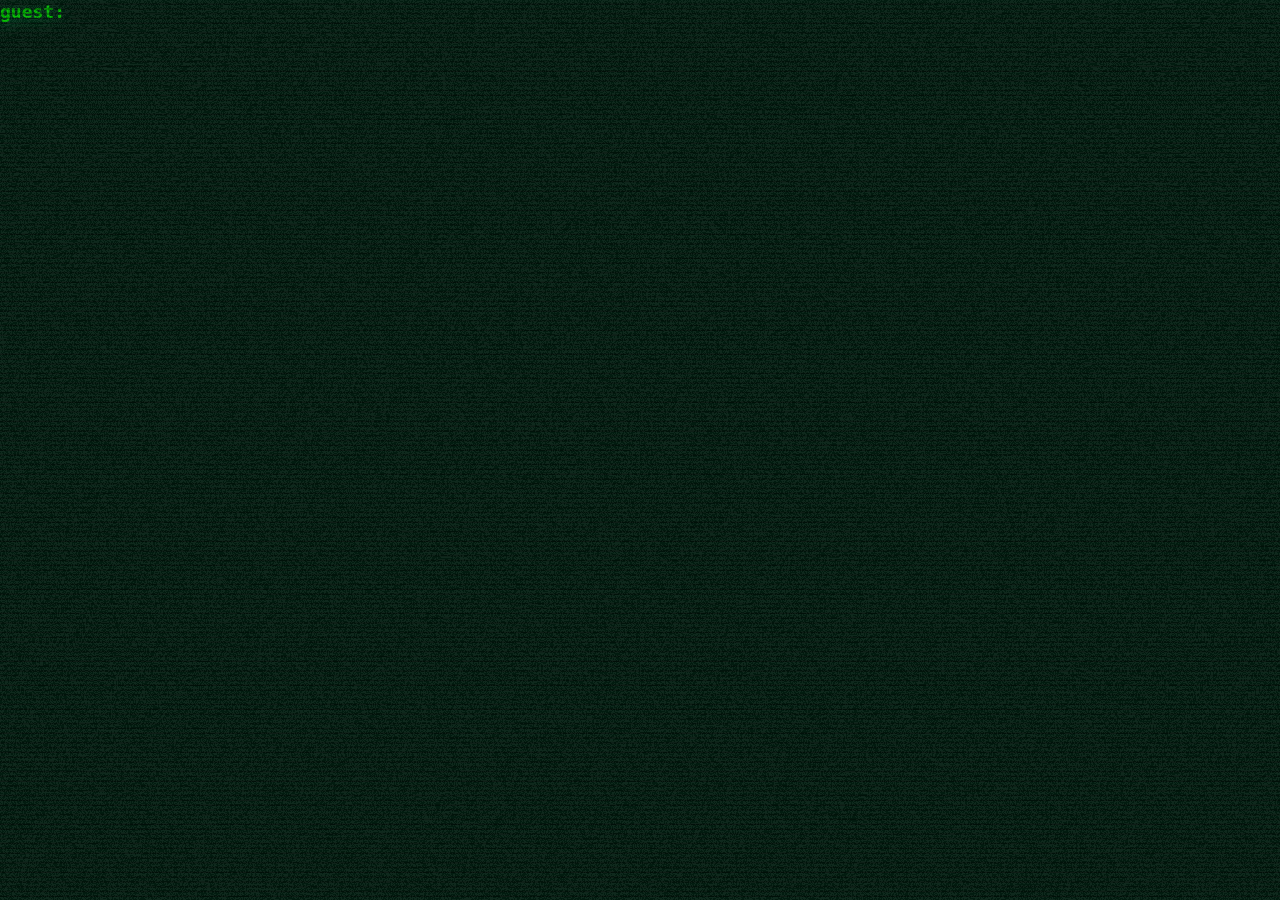
==== index.html @ 828144a5 "first commit" ====
<!doctype html>
<html lang="ru">
    <head>
        <meta charset="UTF-8">
        <meta name="viewport"
              content="width=device-width, user-scalable=no, initial-scale=1.0, maximum-scale=1.0, minimum-scale=1.0">
        <meta http-equiv="X-UA-Compatible" content="ie=edge">
        <title>Портфолио</title>
        <link rel="stylesheet" type="text/css" href="/assets/css/style.css">
    </head>
    <body>

    <div id="cmd1"></div>

    <script type="text/javascript" src="/assets/js/cmd.js"></script>

    <script type="text/javascript">
        new Cmd({
            selector: 'cmd1',
            old: 1,
        });
    </script>

    </body>
</html>
---- assets/css/style.css ----
body {
    margin: 0;
    padding: 0;
}
* {
    box-sizing: border-box;
}
.cmd-container {
    background-color: transparent;
    line-height: 1.3;
    transform: translateZ(0);
    width: 100%;
    height: 100vh;
    position: relative;
}
.cmd-input-container {
    display: flex;
}
.cmd-row {
    display: flex;
}
.cmd-row-name {
    color: #00b700;
    font-weight: bold;
    padding-right: 1ch;
}
.cmd-row-body-input {
    /*display: flex;*/
    position: relative;
}
.cmd-input {
    caret-color: transparent;
    word-break: break-all;
}
.cmd-input:hover {
    outline:none;
}
.cmd-input:focus {
    outline:none;
}
.cmd-input-cursor {
    position: absolute;
    top: 3px;
    left: 0;
    /*top: 50%;*/
    /*transform: translateY(-50%);*/
    display: none;
    content: "";
    animation: blink .4s ease-in-out infinite alternate;
    background-color: #fff;
    color: #101010;
    font-size: 18px;
    height: 17px;
    width: 10px;
}
.terminal.cmd-input-focus .cmd-input-cursor {
    display: inline-block;
}
@keyframes blink {
    0% {
        opacity: 0
    }

    to {
        opacity: 1
    }
}


.terminal {
    background-color: #000;
    color: #fff;
    font-family: monospace;
    font-size: 18px;
    line-height: 1.3;
    margin: 0;
    padding: 0;
}
.terminal-old {
    background-color: #031e11;
    text-shadow: 0 0.2rem 1rem #0c7b46;
}

.flicker {
    position: fixed;
    top: 0;
    left: 0;
    bottom: 0;
    right: 0;
    background: rgba(18, 16, 16, 0.2);
    opacity: 0;
    z-index: 1000;
    pointer-events: none;
    animation: flicker 0.12s infinite;
}
@keyframes flicker {
    0% {
        opacity: 0.552;
    }
    5% {
        opacity: 0.48287;
    }
    10% {
        opacity: 0.59134;
    }
    15.0% {
        opacity: 0.79543;
    }
    20% {
        opacity: 0.75134;
    }
    25% {
        opacity: 0.1956;
    }
    30.0% {
        opacity: 0.90687;
    }
    35% {
        opacity: 0.122;
    }
    40% {
        opacity: 0.62254;
    }
    45% {
        opacity: 0.56977;
    }
    50% {
        opacity: 0.9925;
    }
    55.0% {
        opacity: 0.55487;
    }
    60.0% {
        opacity: 0.16607;
    }
    65% {
        opacity: 0.12353;
    }
    70% {
        opacity: 0.2214;
    }
    75% {
        opacity: 0.67908;
    }
    80% {
        opacity: 0.97163;
    }
    85.0% {
        opacity: 0.1275;
    }
    90% {
        opacity: 0.37186;
    }
    95% {
        opacity: 0.24475;
    }
    100% {
        opacity: 0.37221;
    }
}
.scanlines {
    top: 0;
    left: 0;
    height: 100%;
    width: 100%;
    background: linear-gradient(
            to bottom,
            rgba(255,255,255,0),
            rgba(255,255,255,0) 50%,
            rgba(0,0,0,.2) 70%,
            rgba(0,0,0,.6)
    );
    background-size: 100% .3rem;
    position: fixed;
    pointer-events: none;
}
.scanlines:before {
    position: absolute;
    top: 0px;
    width: 100%;
    height: 5px;
    background: #fff;
    background: linear-gradient(to bottom,
    rgba(255,0,0,0) 0%,
    rgba(255,250,250,1) 50%,
    rgba(255,255,255,0.98) 51%,
    rgba(255,0,0,0) 100%
    ); /* W3C */
    opacity: .1;
}
.scanlines:after {
    box-shadow: 0 2px 6px rgba(25,25,25,0.2),
    inset 0 1px rgba(50,50,50,0.1),
    inset 0 3px rgba(50,50,50,0.05),
    inset 0 3px 8px rgba(64,64,64,0.05),
    inset 0 -5px 10px rgba(25,25,25,0.1);
}

.terminal.cmd-input-focus .scanlines:before {
    content: '';
    display: block;
    animation: vline calc(var(--time, 2) * 1s) linear infinite;
}

@keyframes vline {
    to { transform: translate(0, 100vh)}
}
/* turn off animation */
.tv {
    height: 100vh;
    position: relative;
}
.tv.collapse {
    animation: size 2s ease-out;
    animation-fill-mode: forwards;
}
.tv.collapse:before {
    content: '';
    display: block;
    height: 100%;
    position: absolute;
    left: 0;
    right: 0;
    bottom: 0;
    top: 0;
    background: white;
    z-index: 1;
    opacity: 0;
    animation: opacity 2s ease-out;
    animation-fill-mode: forwards;
}
.noise {
    position: fixed;
    top: 0;
    left: 0;
    bottom: 0;
    right: 0;
    z-index: 2000;
    opacity: 0.05;
    pointer-events: none;
    background:
            repeating-radial-gradient(#000 0 0.0001%,#fff 0 0.0002%) 50% 0/2500px 2500px,
            repeating-conic-gradient(#000 0 0.0001%,#fff 0 0.0002%) 50% 50%/2500px 2500px;
    background-blend-mode: difference;
    animation: shift .2s infinite alternate;
}
@keyframes shift {
    100% {
        background-position: 50% 0, 50% 60%;
    }
}
@media (prefers-reduced-motion) {
    .noise, .flicker, .scanlines:before {
        animation: none !important;
    }
}
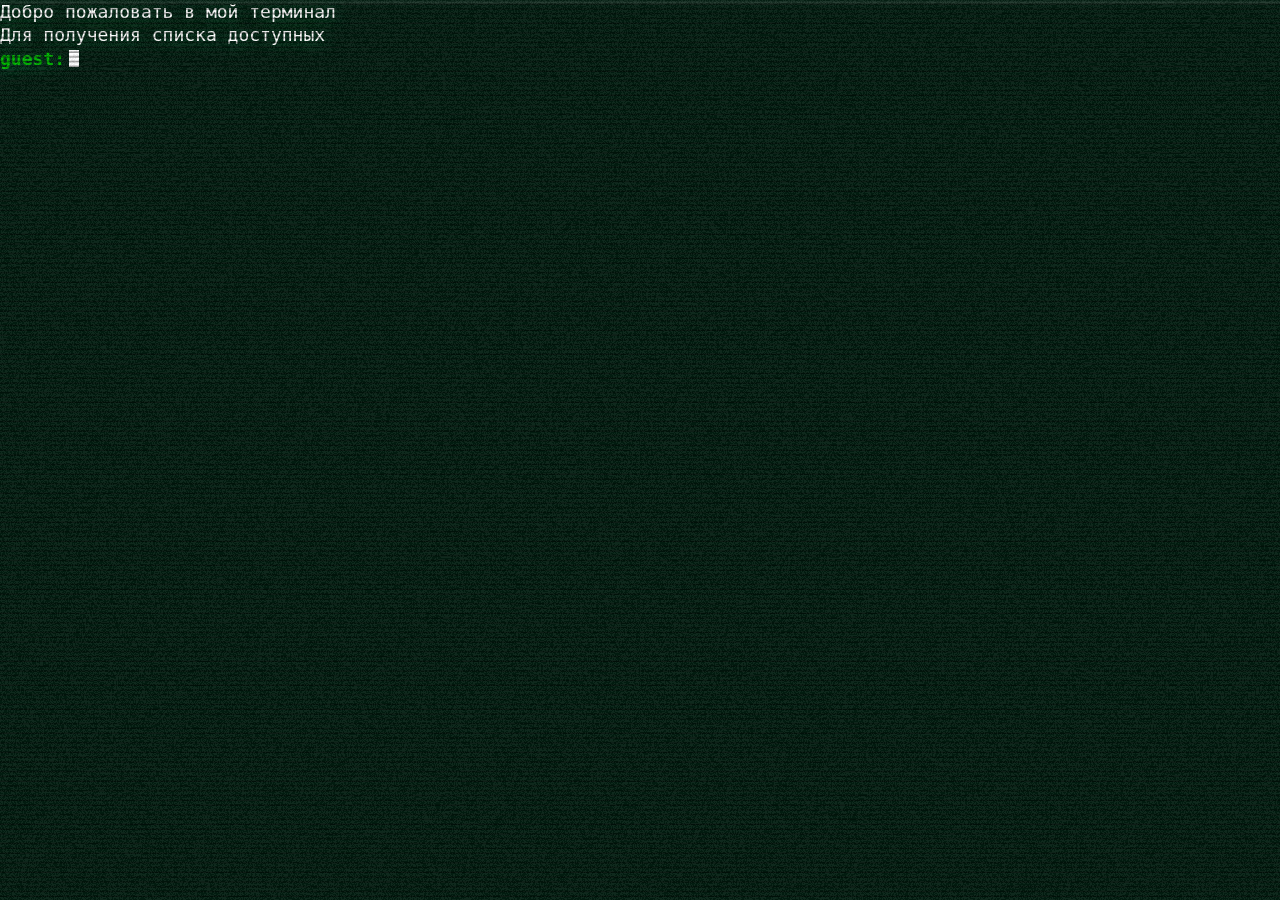
==== commit 99f670be: "Добавлены команды: help, about, template-change, portfolio, portfolio {id}, history, history-clear, " ====
--- a/index.html
+++ b/index.html
@@ -17,7 +17,7 @@
     <script type="text/javascript">
         new Cmd({
             selector: 'cmd1',
-            old: 1,
+            old: 1
         });
     </script>
 
--- a/assets/css/style.css
+++ b/assets/css/style.css
@@ -1,6 +1,7 @@
 body {
     margin: 0;
     padding: 0;
+    overflow-x: hidden;
 }
 * {
     box-sizing: border-box;
@@ -10,25 +11,26 @@
     line-height: 1.3;
     transform: translateZ(0);
     width: 100%;
-    height: 100vh;
+    min-height: 100vh;
     position: relative;
 }
 .cmd-input-container {
     display: flex;
 }
 .cmd-row {
-    display: flex;
+    /*display: flex;*/
 }
 .cmd-row-name {
     color: #00b700;
     font-weight: bold;
     padding-right: 1ch;
-}
-.cmd-row-body-input {
-    /*display: flex;*/
-    position: relative;
+    display: inline-block;
+}
+.cmd-row-body {
+    display: inline;
 }
 .cmd-input {
+    display: inline;
     caret-color: transparent;
     word-break: break-all;
 }
@@ -42,8 +44,6 @@
     position: absolute;
     top: 3px;
     left: 0;
-    /*top: 50%;*/
-    /*transform: translateY(-50%);*/
     display: none;
     content: "";
     animation: blink .4s ease-in-out infinite alternate;
@@ -56,16 +56,6 @@
 .terminal.cmd-input-focus .cmd-input-cursor {
     display: inline-block;
 }
-@keyframes blink {
-    0% {
-        opacity: 0
-    }
-
-    to {
-        opacity: 1
-    }
-}
-
 
 .terminal {
     background-color: #000;
@@ -93,72 +83,8 @@
     pointer-events: none;
     animation: flicker 0.12s infinite;
 }
-@keyframes flicker {
-    0% {
-        opacity: 0.552;
-    }
-    5% {
-        opacity: 0.48287;
-    }
-    10% {
-        opacity: 0.59134;
-    }
-    15.0% {
-        opacity: 0.79543;
-    }
-    20% {
-        opacity: 0.75134;
-    }
-    25% {
-        opacity: 0.1956;
-    }
-    30.0% {
-        opacity: 0.90687;
-    }
-    35% {
-        opacity: 0.122;
-    }
-    40% {
-        opacity: 0.62254;
-    }
-    45% {
-        opacity: 0.56977;
-    }
-    50% {
-        opacity: 0.9925;
-    }
-    55.0% {
-        opacity: 0.55487;
-    }
-    60.0% {
-        opacity: 0.16607;
-    }
-    65% {
-        opacity: 0.12353;
-    }
-    70% {
-        opacity: 0.2214;
-    }
-    75% {
-        opacity: 0.67908;
-    }
-    80% {
-        opacity: 0.97163;
-    }
-    85.0% {
-        opacity: 0.1275;
-    }
-    90% {
-        opacity: 0.37186;
-    }
-    95% {
-        opacity: 0.24475;
-    }
-    100% {
-        opacity: 0.37221;
-    }
-}
 .scanlines {
+    display: none;
     top: 0;
     left: 0;
     height: 100%;
@@ -195,41 +121,17 @@
     inset 0 3px 8px rgba(64,64,64,0.05),
     inset 0 -5px 10px rgba(25,25,25,0.1);
 }
-
 .terminal.cmd-input-focus .scanlines:before {
     content: '';
     display: block;
     animation: vline calc(var(--time, 2) * 1s) linear infinite;
 }
-
-@keyframes vline {
-    to { transform: translate(0, 100vh)}
-}
-/* turn off animation */
-.tv {
-    height: 100vh;
-    position: relative;
-}
-.tv.collapse {
-    animation: size 2s ease-out;
-    animation-fill-mode: forwards;
-}
-.tv.collapse:before {
-    content: '';
+.terminal-old .scanlines {
     display: block;
-    height: 100%;
-    position: absolute;
-    left: 0;
-    right: 0;
-    bottom: 0;
-    top: 0;
-    background: white;
-    z-index: 1;
-    opacity: 0;
-    animation: opacity 2s ease-out;
-    animation-fill-mode: forwards;
-}
+}
+
 .noise {
+    display: none;
     position: fixed;
     top: 0;
     left: 0;
@@ -244,13 +146,98 @@
     background-blend-mode: difference;
     animation: shift .2s infinite alternate;
 }
+@media (prefers-reduced-motion) {
+    .noise, .flicker, .scanlines:before {
+        animation: none !important;
+    }
+}
+.terminal-old .noise {
+    display: block;
+}
+.cmd-hide {
+    display: inline;
+    /*display: none;*/
+}
+
+@keyframes blink {
+    0% {
+        opacity: 0
+    }
+
+    to {
+        opacity: 1
+    }
+}
+@keyframes flicker {
+    0% {
+        opacity: 0.552;
+    }
+    5% {
+        opacity: 0.48287;
+    }
+    10% {
+        opacity: 0.59134;
+    }
+    15.0% {
+        opacity: 0.79543;
+    }
+    20% {
+        opacity: 0.75134;
+    }
+    25% {
+        opacity: 0.1956;
+    }
+    30.0% {
+        opacity: 0.90687;
+    }
+    35% {
+        opacity: 0.122;
+    }
+    40% {
+        opacity: 0.62254;
+    }
+    45% {
+        opacity: 0.56977;
+    }
+    50% {
+        opacity: 0.9925;
+    }
+    55.0% {
+        opacity: 0.55487;
+    }
+    60.0% {
+        opacity: 0.16607;
+    }
+    65% {
+        opacity: 0.12353;
+    }
+    70% {
+        opacity: 0.2214;
+    }
+    75% {
+        opacity: 0.67908;
+    }
+    80% {
+        opacity: 0.97163;
+    }
+    85.0% {
+        opacity: 0.1275;
+    }
+    90% {
+        opacity: 0.37186;
+    }
+    95% {
+        opacity: 0.24475;
+    }
+    100% {
+        opacity: 0.37221;
+    }
+}
+@keyframes vline {
+    to { transform: translate(0, 100vh)}
+}
 @keyframes shift {
     100% {
         background-position: 50% 0, 50% 60%;
     }
-}
-@media (prefers-reduced-motion) {
-    .noise, .flicker, .scanlines:before {
-        animation: none !important;
-    }
 }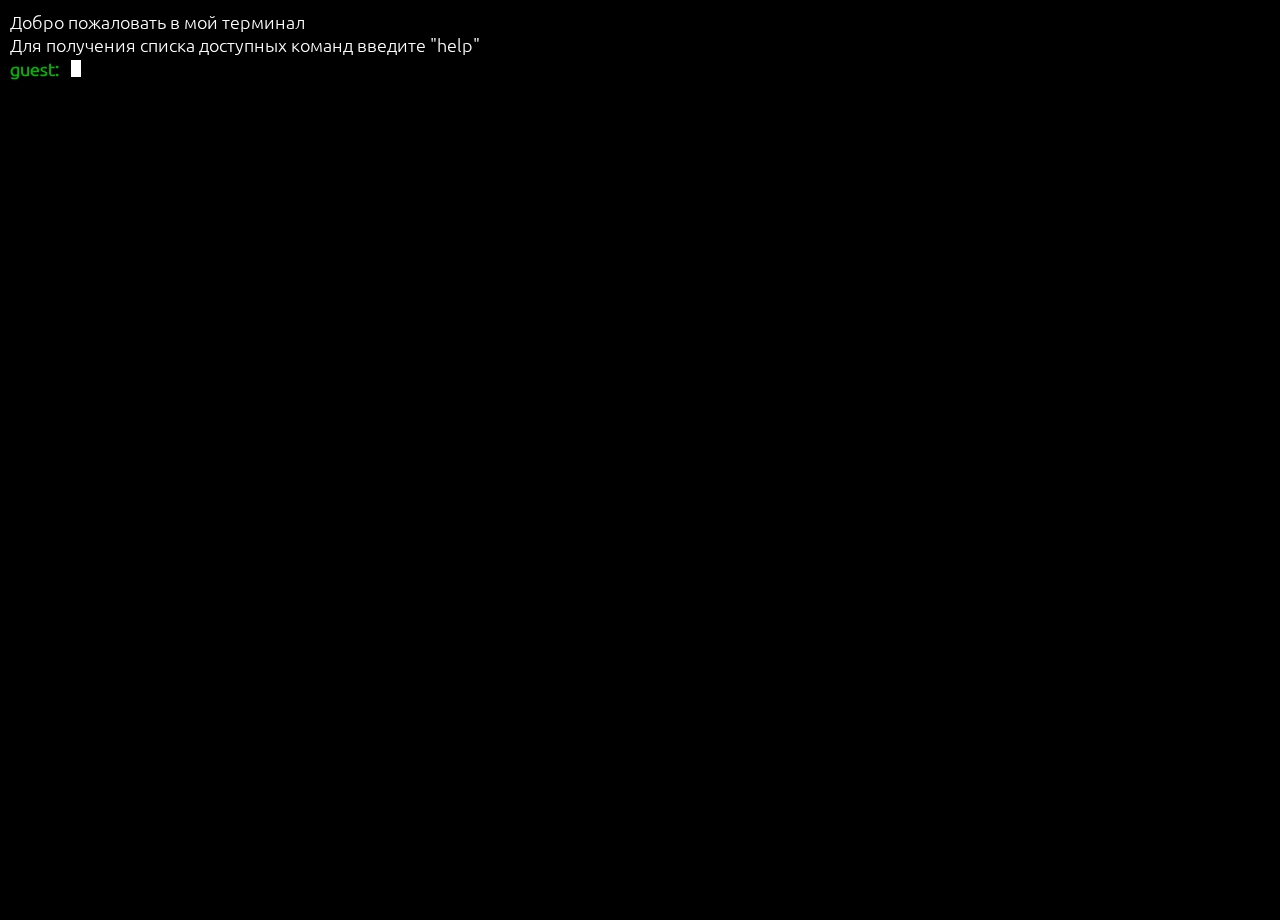
==== commit d4152d01: "Добавлен список портфолии, временно убрано плавная печать текста, добавлен шрифт ubuntu" ====
--- a/index.html
+++ b/index.html
@@ -16,8 +16,7 @@
 
     <script type="text/javascript">
         new Cmd({
-            selector: 'cmd1',
-            old: 1
+            selector: 'cmd1'
         });
     </script>
 
--- a/assets/css/style.css
+++ b/assets/css/style.css
@@ -1,3 +1,7 @@
+@font-face {
+    font-family: 'ubuntu';
+    src: url(/assets/fonts/ubuntu.ttf);
+}
 body {
     margin: 0;
     padding: 0;
@@ -56,15 +60,18 @@
 .terminal.cmd-input-focus .cmd-input-cursor {
     display: inline-block;
 }
+.cmd-block-message a {
+    color: #fff;
+}
 
 .terminal {
     background-color: #000;
     color: #fff;
-    font-family: monospace;
+    font-family: 'ubuntu', sans-serif;
     font-size: 18px;
     line-height: 1.3;
     margin: 0;
-    padding: 0;
+    padding: 10px;
 }
 .terminal-old {
     background-color: #031e11;
